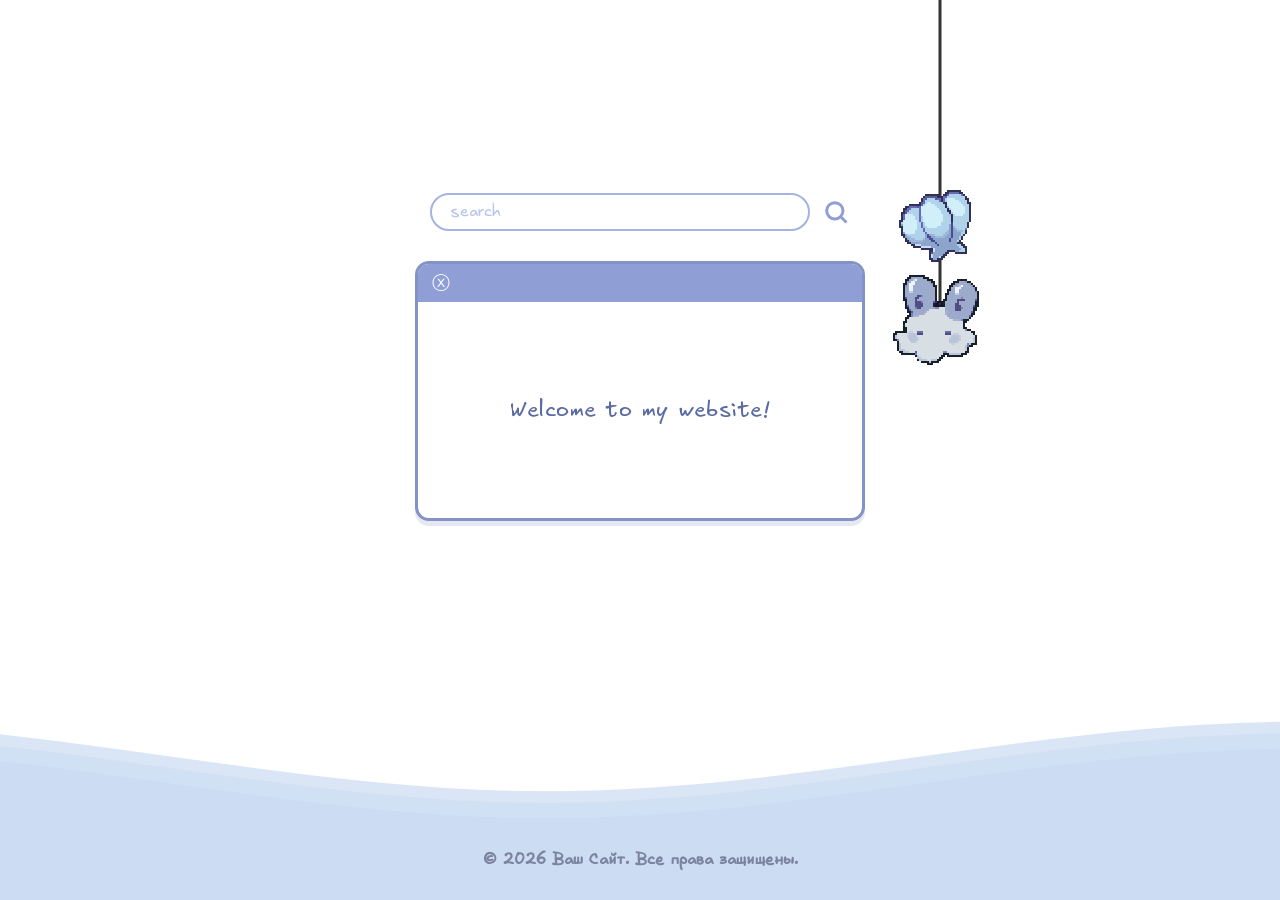
==== index.html @ d21b6fe4 "Изменения шрифта главного окна" ====
<!DOCTYPE html>
<html lang="ru">
<head>
  <meta charset="UTF-8">
  <meta name="viewport" content="width=device-width, initial-scale=1.0">
  <title>website</title>
    <link rel="stylesheet" href="style.css">
</head>
<body>

 
<!-- Верхняя секция сайта -->
  <main class="main-content">
    <div class="search-container">
      <input type="text" placeholder="search" class="search-input">
      <svg class="search-icon" viewBox="0 0 24 24">
        <circle cx="11" cy="11" r="7"/>
        <line x1="16.5" y1="16.5" x2="21" y2="21"/>
      </svg>
    </div>

    <div class="modal-window">
      <div class="modal-header">
        <span class="close-icon">ⓧ</span>
      </div>
      <div class="modal-body">
        <p class="welcome-text">Welcome to my website!</p>
      </div>
    </div>
  </main>

  <!-- Анимированная волна -->
  <div class="wave-container">
    <svg class="waves-svg" xmlns="http://www.w3.org/2000/svg" viewBox="0 24 150 28" preserveAspectRatio="none">
      <defs>
        <path id="gentle-wave" d="M-160 44c30 0 58-18 88-18s 58 18 88 18 58-18 88-18 58 18 88 18 v44h-352z" />
      </defs>
      <g class="parallax">
        <use href="#gentle-wave" x="48" y="0" fill="rgba(203, 220, 243, 0.7)" />
        <use href="#gentle-wave" x="48" y="3" fill="rgba(203, 220, 243, 0.5)" />
        <use href="#gentle-wave" x="48" y="5" fill="rgba(203, 220, 243, 0.3)" />
        <use href="#gentle-wave" x="48" y="7" fill="#cbdcf3" />
      </g>
    </svg>
  </div>

  <!-- Нижний подвал -->
  <footer class="footer">
    © 2026 Ваш Сайт. Все права защищены.
  </footer>
  <!-- Интерактивная нить и брелоки -->
  <svg class="string-svg">
    <line id="line1" class="string-line" />
    <line id="line2" class="string-line" />
  </svg>

  <div id="shell" class="keychain-item">
    <img src="img/sea-0001.png" id="shell-img" alt="Shell">
  </div>

  <div id="bunny" class="keychain-item">
    <img src="img/jellyfish-0001.png" id="bunny-img" alt="Bunny">
  </div>
<script src="sscript.js">
  
</script>
</body>
</html>
---- style.css ----
* {
      box-sizing: border-box;
    }


      @font-face {
    font-family: 'MyCustomFont';
    src: url('font/Excalifont-Regular.ttf') format('truetype');
    font-weight: normal;
    font-style: normal;
}

    
    /* Растягиваем сайт на весь экран */
    body {
      margin: 0;
      padding: 0;
      min-height: 100vh;
      display: flex;
      flex-direction: column;
      background-color: #ffffff;
      font-family: 'MyCustomFont', sans-serif;
      overflow-x: hidden;
      user-select: none;
    }

    /* Верхняя основная секция */
    .main-content {
      flex: 1;
      position: relative;
      display: flex;
      flex-direction: column;
      align-items: center;
      justify-content: center;
      padding: 40px 20px;
      min-height: 65vh;
    }

    /* Поисковая строка */
    .search-container {
      display: flex;
      align-items: center;
      gap: 12px;
      margin-bottom: 30px;
    }

    .search-input {
      width: 380px;
      height: 38px;
      border-radius: 20px;
      border: 2px solid #a4b3e3;
      padding: 0 18px;
      font-family: inherit;
      font-size: 16px;
      color: #8f9ed4;
      outline: none;
      background: #ffffff;
    }

    .search-input::placeholder {
      color: #b7c4eb;
    }

    .search-icon {
      width: 28px;
      height: 28px;
      stroke: #8f9ed4;
      stroke-width: 2.5;
      fill: none;
    }

    /* Модальное окно */
    .modal-window {
      width: 450px;
      height: 260px;
      border: 3.5px solid #8493c5;
      border-radius: 14px;
      background-color: #ffffff;
      box-shadow: 0 5px 0px rgba(130, 145, 195, 0.2);
      overflow: hidden;
      display: flex;
      flex-direction: column;
    }

    .modal-header {
      background-color: #8f9ed4;
      height: 38px;
      display: flex;
      align-items: center;
      padding-left: 14px;
      color: #ffffff;
    }

    .close-icon {
      font-size: 18px;
      cursor: pointer;
    }

    .modal-body {
      flex: 1;
      display: flex;
      justify-content: center;
      align-items: center;
      padding: 20px;
    }

    .welcome-text {
      font-size: 22px;
      color: #5b6ba3;
      font-style: normal;
      letter-spacing: 0.5px;
      margin: 0;
    }

    /* Блок плавных волн */
    .wave-container {
      width: 100%;
      height: 12vh;
      min-height: 80px;
      max-height: 140px;
      margin-bottom: -2px;
      line-height: 0;
    }

    .waves-svg {
      width: 100%;
      height: 100%;
    }

    /* Анимация волн */
    .parallax > use {
      animation: move-forever 25s cubic-bezier(.55,.5,.45,.5) infinite;
    }
    .parallax > use:nth-child(1) { animation-delay: -2s; animation-duration: 7s; }
    .parallax > use:nth-child(2) { animation-delay: -3s; animation-duration: 10s; }
    .parallax > use:nth-child(3) { animation-delay: -4s; animation-duration: 13s; }
    .parallax > use:nth-child(4) { animation-delay: -5s; animation-duration: 20s; }

    @keyframes move-forever {
      0% { transform: translate3d(-90px, 0, 0); }
      100% { transform: translate3d(85px, 0, 0); }
    }

    /* Нижний подвал */
    .footer {
      background-color: #cbdcf3;
      width: 100%;
      padding: 30px 20px;
      text-align: center;
      color: #7c839f;
      font-weight: bold;
    }

    /* Позиционирование физической нити и брелоков поверх экрана */
    .string-svg {
      position: fixed;
      top: 0;
      left: 0;
      width: 200%;
      height: 100%;
      pointer-events: none;
      z-index: 100;
    }

    .string-line {
      stroke: #333333;
      stroke-width: 3px;
      stroke-linecap: round;
    }

    .keychain-item {
      position: fixed;
      transform: translate(-50%, -50%);
      cursor: grab;
      z-index: 101;
      touch-action: none;
    }

    .keychain-item:active {
      cursor: grabbing;
    }

    .keychain-item img {
      display: block;
      pointer-events: none;
      image-rendering: pixelated;
      image-rendering: crisp-edges;
    }

    #shell-img { width: 110px; }
    #bunny-img { width: 110px; }
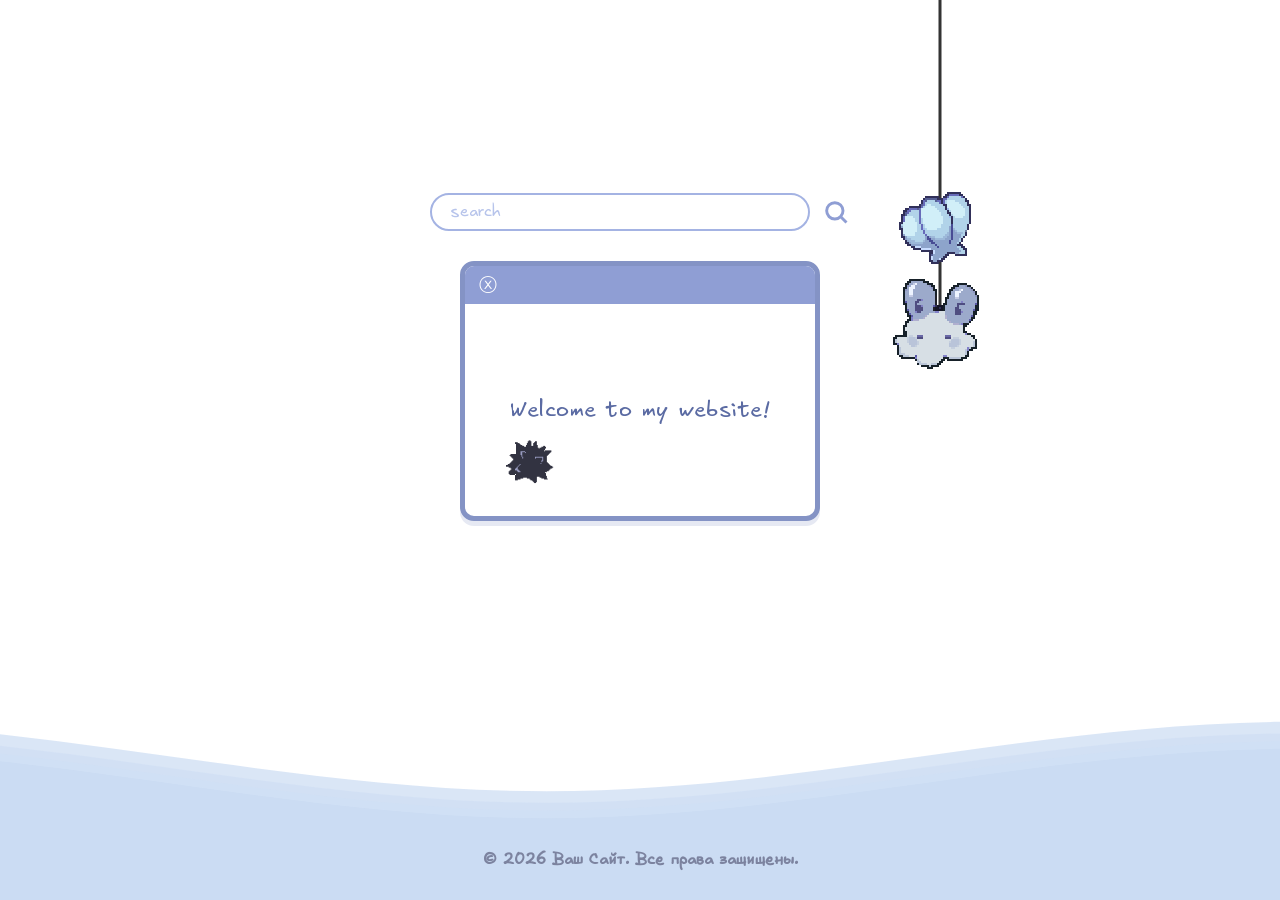
==== commit 161a2d71: "Создание мини игры" ====
--- a/index.html
+++ b/index.html
@@ -25,8 +25,40 @@
       </div>
       <div class="modal-body">
         <p class="welcome-text">Welcome to my website!</p>
+        <br>
+      <button class="icon-open" onclick="openPopup()">
+  <img class="icon" src="img/mine.png" id="mine-img" alt="Minesweeper">
+</button>
+
+<div class="popup" id="popup">
+  <div class="popup-header">
+    <button class="close" onclick="closePopup()">ⓧ</button>
+    <span class="popup-title">minesweeper</span>
+  </div>
+
+  <div class="popup-content">
+    <div class="minesweeper-box">
+      
+      <div class="game-status">
+        <!-- Счётчик мин -->
+        <div class="counter" id="mines-count">018</div>
+        
+        <!-- Кнопка перезапуска с персонажем -->
+        <button class="face-btn" id="reset-btn" onclick="resetGame()">
+          <img src="img/PATIK-0001.png" alt="Status" id="face-img">
+        </button>
+        
+        <!-- Таймер -->
+        <div class="counter" id="timer">000</div>
       </div>
+
+      <div class="game-board" id="board"></div>
+
     </div>
+  </div>
+</div>
+
+
   </main>
 
   <!-- Анимированная волна -->
--- a/style.css
+++ b/style.css
@@ -71,9 +71,9 @@
 
     /* Модальное окно */
     .modal-window {
-      width: 450px;
+      width: 360px;
       height: 260px;
-      border: 3.5px solid #8493c5;
+      border: 5px solid #8493c5;
       border-radius: 14px;
       background-color: #ffffff;
       box-shadow: 0 5px 0px rgba(130, 145, 195, 0.2);
@@ -188,4 +188,168 @@
     }
 
     #shell-img { width: 110px; }
-    #bunny-img { width: 110px; }+    #bunny-img { width: 110px; }
+
+  @font-face {
+  font-family: 'Pixel';
+  src: url('font/Regez-Regular.otf') format('opentype');
+  font-weight: normal;
+  font-style: normal;
+}
+
+/* Окно Сапёра */
+.popup {
+  display: none;
+  position: absolute;
+  top: 50%;
+  left: 50%;
+  transform: translate(-50%, -50%);
+  width: fit-content;
+  height: auto;
+  background-color: #ffffff;
+  border: 3px solid #8595c7;
+  border-radius: 12px;
+  z-index: 9999;
+  font-family: 'Pixel', sans-serif;
+  overflow: hidden;
+  box-shadow: 0 8px 20px rgba(0, 0, 0, 0.15);
+}
+
+/* Шапка на всю ширину с сине-фиолетовым фоном */
+.popup-header {
+  background-color: #8595c7;
+  display: flex;
+  align-items: center;
+  gap: 8px;
+  padding: 6px 12px;
+}
+
+.close {
+  color: #ffffff;
+  font-size: 18px;
+  border: none;
+  outline: none;
+  background: transparent;
+  cursor: pointer;
+  padding: 0;
+  line-height: 1;
+}
+
+.popup-title {
+  color: #ffffff;
+  font-size: 16px;
+  letter-spacing: 1px;
+}
+
+/* Внутренний отступ вокруг игровой рамки */
+.popup-content {
+  padding: 16px;
+}
+
+/* Рамка вокруг игры */
+.minesweeper-box {
+  border: 3px solid #8595c7;
+  border-radius: 10px;
+  padding: 8px;
+  background-color: #ffffff;
+}
+
+/* Верхняя панель (счётчики и персонаж) */
+.game-status {
+  display: flex;
+  justify-content: space-between;
+  align-items: center;
+  margin-bottom: 8px;
+}
+
+/* Экраны счётчиков с тёмным фоном */
+.counter {
+  background-color: #2c2f48;
+  color: #8fa0e3;
+  font-size: 18px;
+  font-weight: bold;
+  padding: 4px 10px;
+  border-radius: 4px;
+  letter-spacing: 2px;
+}
+
+.face-btn {
+  background: transparent;
+  border: none;
+  cursor: pointer;
+  padding: 0;
+  width: 36px;
+  height: 36px;
+  display: flex;
+  align-items: center;
+  justify-content: center;
+}
+
+.face-btn img {
+  width: 100%;
+  height: 100%;
+  object-fit: contain;
+}
+
+/* Игровое поле: 12 колонок */
+.game-board {
+  display: grid;
+  grid-template-columns: repeat(12, 22px);
+  gap: 2px;
+  border: 3px solid #8595c7;
+  border-radius: 6px;
+  padding: 3px;
+  background-color: #8595c7;
+}
+
+/* Клетка */
+.cell {
+  width: 22px;
+  height: 22px;
+  background-color: #f0f3fa;
+  border-radius: 2px;
+  cursor: pointer;
+  box-sizing: border-box;
+}
+
+.cell:hover {
+  background-color: #dce3f5;
+}
+
+/* Кнопка открытия окна */
+.icon-open {
+  margin-left: -220px;
+  margin-top: 100px;
+  position: fixed;
+  cursor: pointer;
+  z-index: 101;
+  touch-action: none;
+  transition: transform 0.2s ease-in;
+  border: none;
+  outline: none;
+  background: transparent;
+}
+
+.icon-open:hover {
+  transform: scale(1.2);
+}
+
+#mine-img {
+  width: 50px;
+}
+
+.cell.tile-clicked {
+  background-color: #dce3f5;
+  cursor: default;
+  padding-left: 10px;
+  padding-top: -20px;
+  font-family: 'Pixel', sans-serif;
+  font-size: large;
+
+}
+
+/* Цвета для цифр */
+.x1 { color: #4b62a6; font-weight: bold; }
+.x2 { color: #388e3c; font-weight: bold; }
+.x3 { color: #d32f2f; font-weight: bold; }
+.x4 { color: #7b1fa2; font-weight: bold; }
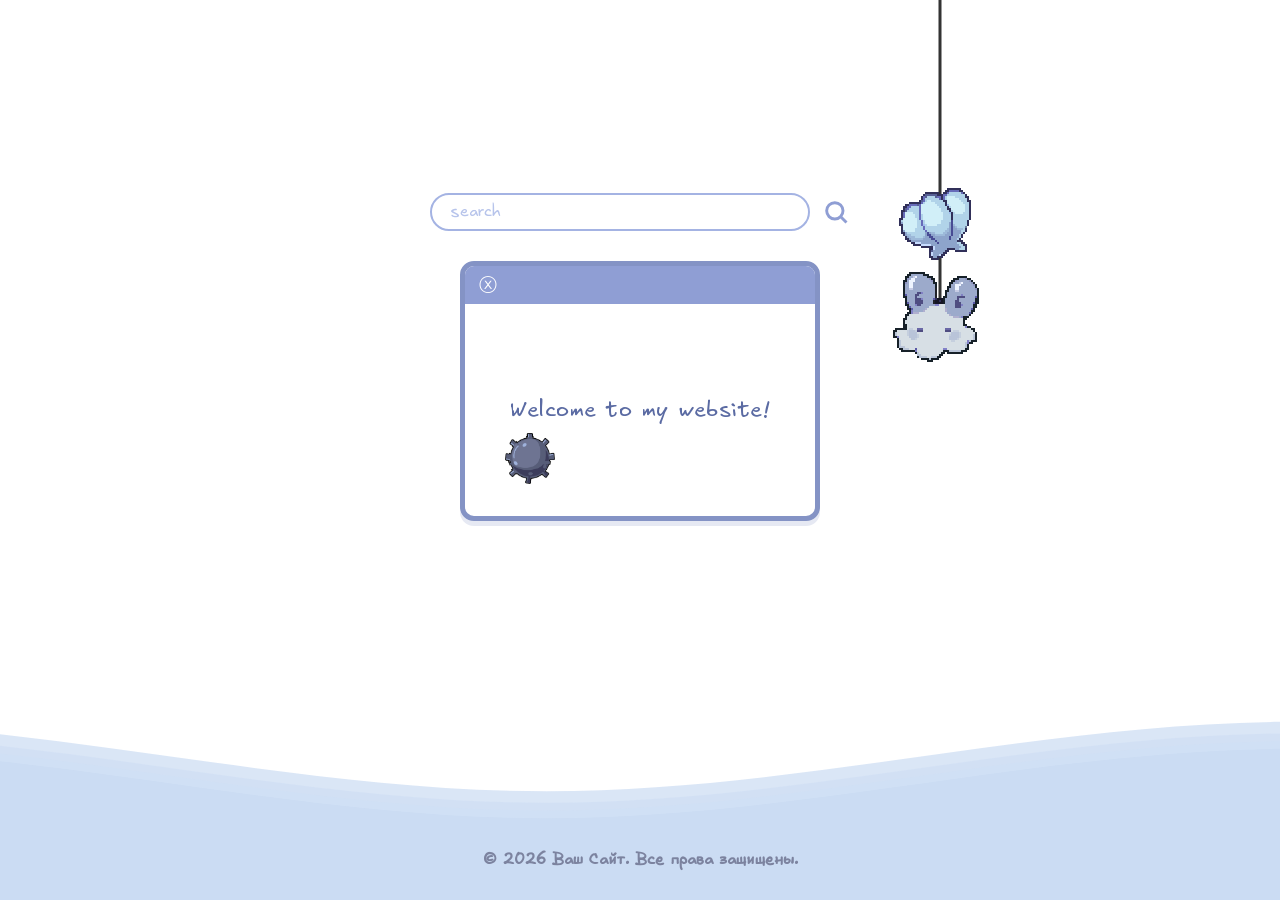
==== commit 7ee58291: "обновление сапёра2" ====
--- a/index.html
+++ b/index.html
@@ -26,38 +26,39 @@
       <div class="modal-body">
         <p class="welcome-text">Welcome to my website!</p>
         <br>
-      <button class="icon-open" onclick="openPopup()">
-  <img class="icon" src="img/mine.png" id="mine-img" alt="Minesweeper">
+<button class="icon-open" onclick="openPopup()">
+  <img class="icon" src="img/mine2.png" id="mine-img" alt="Minesweeper">
 </button>
 
+<!-- Всплывающее ретро-окно -->
 <div class="popup" id="popup">
+  <!-- Шапка окна -->
   <div class="popup-header">
     <button class="close" onclick="closePopup()">ⓧ</button>
-    <span class="popup-title">minesweeper</span>
+    <span class="popup-title">minesweeper.exe</span>
   </div>
 
+  <!-- Контент игры -->
   <div class="popup-content">
     <div class="minesweeper-box">
       
+      <!-- Панель статуса -->
       <div class="game-status">
-        <!-- Счётчик мин -->
         <div class="counter" id="mines-count">018</div>
         
-        <!-- Кнопка перезапуска с персонажем -->
         <button class="face-btn" id="reset-btn" onclick="resetGame()">
           <img src="img/PATIK-0001.png" alt="Status" id="face-img">
         </button>
         
-        <!-- Таймер -->
         <div class="counter" id="timer">000</div>
       </div>
 
+      <!-- Игровое поле -->
       <div class="game-board" id="board"></div>
 
     </div>
   </div>
 </div>
-
 
   </main>
 
--- a/style.css
+++ b/style.css
@@ -190,133 +190,14 @@
     #shell-img { width: 110px; }
     #bunny-img { width: 110px; }
 
-  @font-face {
+@font-face {
   font-family: 'Pixel';
   src: url('font/Regez-Regular.otf') format('opentype');
   font-weight: normal;
   font-style: normal;
 }
 
-/* Окно Сапёра */
-.popup {
-  display: none;
-  position: absolute;
-  top: 50%;
-  left: 50%;
-  transform: translate(-50%, -50%);
-  width: fit-content;
-  height: auto;
-  background-color: #ffffff;
-  border: 3px solid #8595c7;
-  border-radius: 12px;
-  z-index: 9999;
-  font-family: 'Pixel', sans-serif;
-  overflow: hidden;
-  box-shadow: 0 8px 20px rgba(0, 0, 0, 0.15);
-}
-
-/* Шапка на всю ширину с сине-фиолетовым фоном */
-.popup-header {
-  background-color: #8595c7;
-  display: flex;
-  align-items: center;
-  gap: 8px;
-  padding: 6px 12px;
-}
-
-.close {
-  color: #ffffff;
-  font-size: 18px;
-  border: none;
-  outline: none;
-  background: transparent;
-  cursor: pointer;
-  padding: 0;
-  line-height: 1;
-}
-
-.popup-title {
-  color: #ffffff;
-  font-size: 16px;
-  letter-spacing: 1px;
-}
-
-/* Внутренний отступ вокруг игровой рамки */
-.popup-content {
-  padding: 16px;
-}
-
-/* Рамка вокруг игры */
-.minesweeper-box {
-  border: 3px solid #8595c7;
-  border-radius: 10px;
-  padding: 8px;
-  background-color: #ffffff;
-}
-
-/* Верхняя панель (счётчики и персонаж) */
-.game-status {
-  display: flex;
-  justify-content: space-between;
-  align-items: center;
-  margin-bottom: 8px;
-}
-
-/* Экраны счётчиков с тёмным фоном */
-.counter {
-  background-color: #2c2f48;
-  color: #8fa0e3;
-  font-size: 18px;
-  font-weight: bold;
-  padding: 4px 10px;
-  border-radius: 4px;
-  letter-spacing: 2px;
-}
-
-.face-btn {
-  background: transparent;
-  border: none;
-  cursor: pointer;
-  padding: 0;
-  width: 36px;
-  height: 36px;
-  display: flex;
-  align-items: center;
-  justify-content: center;
-}
-
-.face-btn img {
-  width: 100%;
-  height: 100%;
-  object-fit: contain;
-}
-
-/* Игровое поле: 12 колонок */
-.game-board {
-  display: grid;
-  grid-template-columns: repeat(12, 22px);
-  gap: 2px;
-  border: 3px solid #8595c7;
-  border-radius: 6px;
-  padding: 3px;
-  background-color: #8595c7;
-}
-
-/* Клетка */
-.cell {
-  width: 22px;
-  height: 22px;
-  background-color: #f0f3fa;
-  border-radius: 2px;
-  cursor: pointer;
-  box-sizing: border-box;
-}
-
-.cell:hover {
-  background-color: #dce3f5;
-}
-
-/* Кнопка открытия окна */
+/* Кнопка запуска */
 .icon-open {
   margin-left: -220px;
   margin-top: 100px;
@@ -338,18 +219,190 @@
   width: 50px;
 }
 
+/* ---------------- РЕТРО ОКНО ---------------- */
+.popup {
+  display: none;
+  position: absolute;
+  top: 50%;
+  left: 50%;
+  transform: translate(-50%, -50%);
+  width: fit-content;
+  height: auto;
+  background-color: #c0c9e8; /* Классический ретро-серый с фиолетовым подтоном */
+  /* Традиционная объёмная рамка Windows */
+  border-top: 4px solid #ffffff;
+  border-left: 4px solid #ffffff;
+  border-right: 4px solid #5b6a9a;
+  border-bottom: 4px solid #5b6a9a;
+  border-radius: 4px;
+  z-index: 9999;
+  font-family: 'Pixel', monospace, sans-serif;
+  box-shadow: 6px 6px 0px rgba(0, 0, 0, 0.25);
+}
+
+/* Шапка окна */
+.popup-header {
+  background: linear-gradient(90deg, #8595c7 0%, #6879af 100%);
+  display: flex;
+  align-items: center;
+  gap: 10px;
+  padding: 4px 8px;
+  cursor: auto;
+  user-select: none;
+}
+
+.close {
+  color: #ffffff;
+  font-size: 16px;
+  font-weight: bold;
+  border: 2px solid #ffffff;
+  border-right-color: #3b4770;
+  border-bottom-color: #3b4770;
+  background: #8595c7;
+  cursor: pointer;
+  padding: 0 5px;
+  line-height: 1;
+}
+
+.close:active {
+  border: 2px solid #3b4770;
+  border-right-color: #ffffff;
+  border-bottom-color: #ffffff;
+}
+
+.popup-title {
+  color: #ffffff;
+  font-size: 16px;
+  letter-spacing: 1px;
+}
+
+/* Внутренняя область */
+.popup-content {
+  padding: 12px;
+}
+
+/* Рамка вогнутого ретро-экрана */
+.minesweeper-box {
+  border-top: 3px solid #5b6a9a;
+  border-left: 3px solid #5b6a9a;
+  border-right: 3px solid #ffffff;
+  border-bottom: 3px solid #ffffff;
+  padding: 10px;
+  background-color: #c0c9e8;
+}
+
+/* Верхняя панель (Счётчик / Смайл / Таймер) */
+.game-status {
+  border-top: 3px solid #5b6a9a;
+  border-left: 3px solid #5b6a9a;
+  border-right: 3px solid #ffffff;
+  border-bottom: 3px solid #ffffff;
+  padding: 6px 12px;
+  display: flex;
+  justify-content: space-between;
+  align-items: center;
+  margin-bottom: 10px;
+  background-color: #c0c9e8;
+}
+
+/* Ретро табло с красным/синим LED-текстом */
+.counter {
+  background-color: #111422;
+  color: #4d7aff; /* Красный классический пиксельный цвет таймера */
+  font-size: 40px;
+  font-weight: bold;
+  padding: 2px 8px;
+  letter-spacing: 3px;
+  border-top: 2px solid #5b6a9a;
+  border-left: 2px solid #5b6a9a;
+  border-right: 2px solid #ffffff;
+  border-bottom: 2px solid #ffffff;
+  font-family: 'Pixel';
+}
+
+/* Кнопка с персонажем */
+.face-btn {
+  background-color: #c0c9e8;
+  border-top: 3px solid #ffffff;
+  border-left: 3px solid #ffffff;
+  border-right: 3px solid #5b6a9a;
+  border-bottom: 3px solid #5b6a9a;
+  cursor: pointer;
+  padding: 2px;
+  width: 56px;
+  height: 56px;
+  display: flex;
+  align-items: center;
+  justify-content: center;
+}
+
+.face-btn:active {
+  border-top: 3px solid #5b6a9a;
+  border-left: 3px solid #5b6a9a;
+  border-right: 3px solid #ffffff;
+  border-bottom: 3px solid #ffffff;
+}
+
+.face-btn img {
+  width: 100%;
+  height: 100%;
+  object-fit: contain;
+}
+
+/* ---------------- ИГРОВОЕ ПОЛЕ ---------------- */
+.game-board {
+  display: grid;
+  grid-template-columns: repeat(12, 40px); /* 12 колонок по 40px */
+  gap: 0; /* Ретро сетка строится на границах без зазоров */
+  border-top: 3px solid #5b6a9a;
+  border-left: 3px solid #5b6a9a;
+  border-right: 3px solid #ffffff;
+  border-bottom: 3px solid #ffffff;
+  background-color: #5b6a9a;
+}
+
+/* Закрытая ретро-клетка (выпуклая) */
+.cell {
+  width: 48px;
+  height: 48px;
+  background-color: #dbe2f7;
+  border-top: 3px solid #ffffff;
+  border-left: 3px solid #ffffff;
+  border-right: 3px solid #7c8cb8;
+  border-bottom: 3px solid #7c8cb8;
+  border-radius: 5px;
+  
+  box-sizing: border-box;
+  cursor: pointer;
+  font-size: 50px;
+  font-weight: bold;
+  display: flex;
+  align-items: center;
+  justify-content: center;
+  user-select: none;
+}
+.cell:hover{
+  background-color: #c9cddf;
+  border-top: 3px solid #a8adbb;
+  border-left: 3px solid #a4a9b8;
+  border-right: 3px solid #7c8cb8;
+  border-bottom: 3px solid #7c8cb8;
+
+}
+
+/* Открытая (нажатая/затемненная) клетка */
 .cell.tile-clicked {
-  background-color: #dce3f5;
+  background-color: #b3c0e6; /* Более темный тон открытой клетки */
+  border-top: 1px solid #7c8cb8;
+  border-left: 1px solid #7c8cb8;
+  border-right: 1px solid #b3c0e6;
+  border-bottom: 1px solid #b3c0e6;
   cursor: default;
-  padding-left: 10px;
-  padding-top: -20px;
-  font-family: 'Pixel', sans-serif;
-  font-size: large;
-
 }
 
 /* Цвета для цифр */
-.x1 { color: #4b62a6; font-weight: bold; }
-.x2 { color: #388e3c; font-weight: bold; }
-.x3 { color: #d32f2f; font-weight: bold; }
-.x4 { color: #7b1fa2; font-weight: bold; }+.cell.x1 { color: #2d45a3; }
+.cell.x2 { color: #2e7d32; }
+.cell.x3 { color: #c62828; }
+.cell.x4 { color: #6a1b9a; }
+.cell.x5 { color: #801313; }
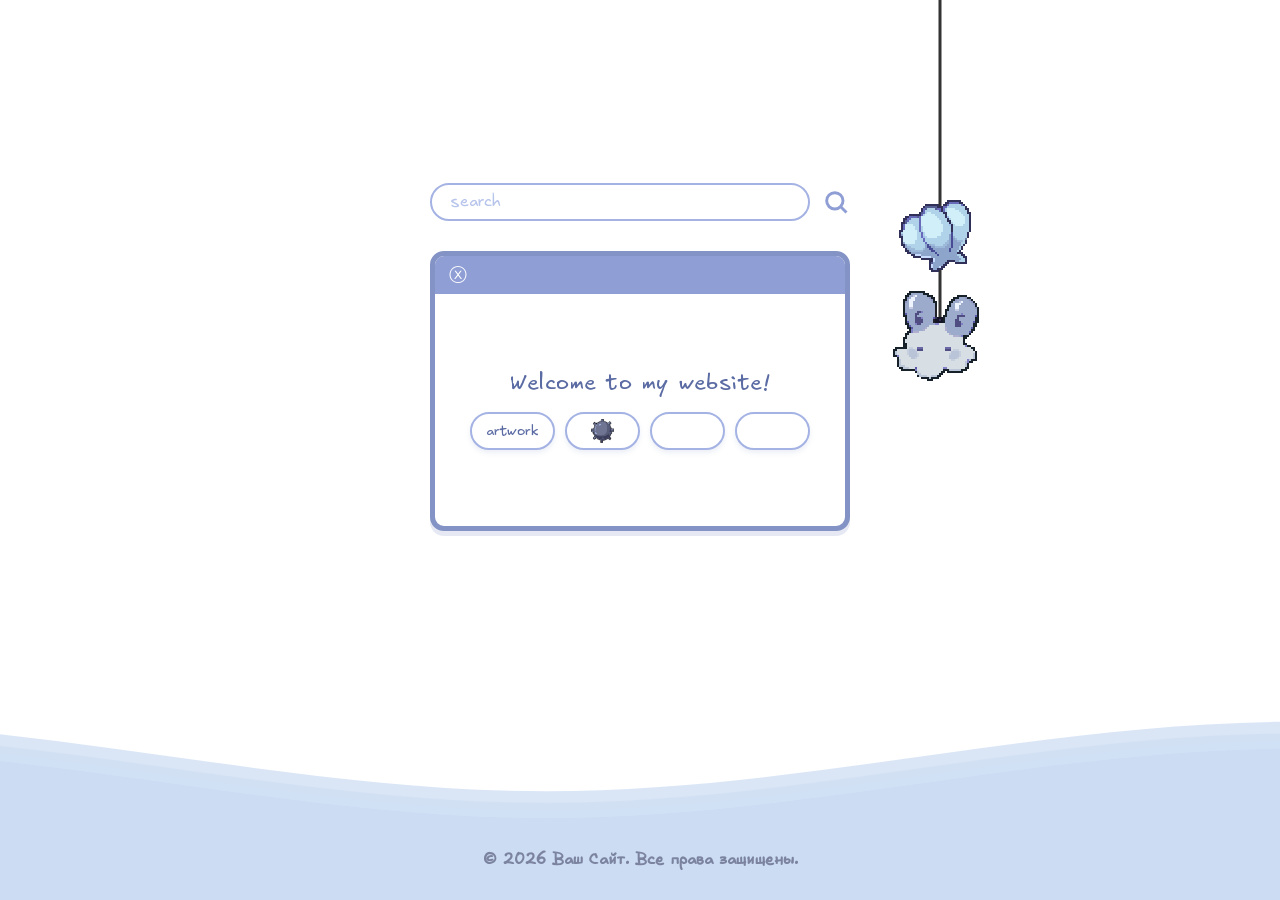
==== commit 3893d0fa: "Add galery artworks" ====
--- a/index.html
+++ b/index.html
@@ -4,12 +4,11 @@
   <meta charset="UTF-8">
   <meta name="viewport" content="width=device-width, initial-scale=1.0">
   <title>website</title>
-    <link rel="stylesheet" href="style.css">
+  <link rel="stylesheet" href="style.css">
 </head>
 <body>
 
- 
-<!-- Верхняя секция сайта -->
+  <!-- Верхняя секция сайта -->
   <main class="main-content">
     <div class="search-container">
       <input type="text" placeholder="search" class="search-input">
@@ -24,43 +23,69 @@
         <span class="close-icon">ⓧ</span>
       </div>
       <div class="modal-body">
-        <p class="welcome-text">Welcome to my website!</p>
-        <br>
-<button class="icon-open" onclick="openPopup()">
-  <img class="icon" src="img/mine2.png" id="mine-img" alt="Minesweeper">
-</button>
+        <div class="modal-inner-content">
+          <p class="welcome-text">Welcome to my website!</p>
+          
+          <!-- Кнопки в ряд -->
+          <div class="buttons-grid">
+            <button class="menu-btn" onclick="openArtwork()">artwork</button>
+            <button class="menu-btn" onclick="openPopup()">
+            <img class="btn-icon" src="img/mine2.png" alt="Minesweeper">
+              </button>
+            <button class="menu-btn"></button>
+            <button class="menu-btn"></button>
+          </div>
+        </div>
+      </div>
+    </div>
+  </main>
 
-<!-- Всплывающее ретро-окно -->
-<div class="popup" id="popup">
-  <!-- Шапка окна -->
-  <div class="popup-header">
-    <button class="close" onclick="closePopup()">ⓧ</button>
-    <span class="popup-title">minesweeper.exe</span>
+  <!-- 1. Всплывающее окно галереи ARTWORK -->
+  <div class="popup" id="artwork-popup">
+    <div class="popup-header">
+      <button class="close" onclick="closeArtwork()">ⓧ</button>
+      <span class="popup-title">artwork.exe</span>
+    </div>
+
+    <div class="popup-content">
+      <div class="artwork-scroll-box">
+        <div class="artwork-grid">
+          <div class="artwork-card"><img src="img/buttom.png" alt="art 1"></div>
+          <div class="artwork-card"><img src="img/buttom-1.png" alt="art 2"></div>
+          <div class="artwork-card"><img src="img/buttom-2.png" alt="art 3"></div>
+          <div class="artwork-card"><img src="img/buttom-3.png" alt="art 4"></div>
+        </div>
+      </div>
+    </div>
   </div>
 
-  <!-- Контент игры -->
-  <div class="popup-content">
-    <div class="minesweeper-box">
-      
-      <!-- Панель статуса -->
-      <div class="game-status">
-        <div class="counter" id="mines-count">018</div>
+  <!-- 2. Всплывающее ретро-окно САПЕР -->
+  <div class="popup" id="popup">
+    <div class="popup-header">
+      <button class="close" onclick="closePopup()">ⓧ</button>
+      <span class="popup-title">minesweeper.exe</span>
+    </div>
+
+    <div class="popup-content">
+      <div class="minesweeper-box">
         
-        <button class="face-btn" id="reset-btn" onclick="resetGame()">
-          <img src="img/PATIK-0001.png" alt="Status" id="face-img">
-        </button>
-        
-        <div class="counter" id="timer">000</div>
+        <!-- Панель статуса -->
+        <div class="game-status">
+          <div class="counter" id="mines-count">018</div>
+          
+          <button class="face-btn" id="reset-btn" onclick="resetGame()">
+            <img src="img/PATIK-0001.png" alt="Status" id="face-img">
+          </button>
+          
+          <div class="counter" id="timer">000</div>
+        </div>
+
+        <!-- Игровое поле -->
+        <div class="game-board" id="board"></div>
+
       </div>
-
-      <!-- Игровое поле -->
-      <div class="game-board" id="board"></div>
-
     </div>
   </div>
-</div>
-
-  </main>
 
   <!-- Анимированная волна -->
   <div class="wave-container">
@@ -81,6 +106,7 @@
   <footer class="footer">
     © 2026 Ваш Сайт. Все права защищены.
   </footer>
+
   <!-- Интерактивная нить и брелоки -->
   <svg class="string-svg">
     <line id="line1" class="string-line" />
@@ -94,8 +120,7 @@
   <div id="bunny" class="keychain-item">
     <img src="img/jellyfish-0001.png" id="bunny-img" alt="Bunny">
   </div>
-<script src="sscript.js">
-  
-</script>
+
+  <script src="sscript.js"></script>
 </body>
 </html>
--- a/style.css
+++ b/style.css
@@ -1,194 +1,249 @@
 * {
-      box-sizing: border-box;
-    }
-
-
-      @font-face {
-    font-family: 'MyCustomFont';
-    src: url('font/Excalifont-Regular.ttf') format('truetype');
-    font-weight: normal;
-    font-style: normal;
-}
-
-    
-    /* Растягиваем сайт на весь экран */
-    body {
-      margin: 0;
-      padding: 0;
-      min-height: 100vh;
-      display: flex;
-      flex-direction: column;
-      background-color: #ffffff;
-      font-family: 'MyCustomFont', sans-serif;
-      overflow-x: hidden;
-      user-select: none;
-    }
-
-    /* Верхняя основная секция */
-    .main-content {
-      flex: 1;
-      position: relative;
-      display: flex;
-      flex-direction: column;
-      align-items: center;
-      justify-content: center;
-      padding: 40px 20px;
-      min-height: 65vh;
-    }
-
-    /* Поисковая строка */
-    .search-container {
-      display: flex;
-      align-items: center;
-      gap: 12px;
-      margin-bottom: 30px;
-    }
-
-    .search-input {
-      width: 380px;
-      height: 38px;
-      border-radius: 20px;
-      border: 2px solid #a4b3e3;
-      padding: 0 18px;
-      font-family: inherit;
-      font-size: 16px;
-      color: #8f9ed4;
-      outline: none;
-      background: #ffffff;
-    }
-
-    .search-input::placeholder {
-      color: #b7c4eb;
-    }
-
-    .search-icon {
-      width: 28px;
-      height: 28px;
-      stroke: #8f9ed4;
-      stroke-width: 2.5;
-      fill: none;
-    }
-
-    /* Модальное окно */
-    .modal-window {
-      width: 360px;
-      height: 260px;
-      border: 5px solid #8493c5;
-      border-radius: 14px;
-      background-color: #ffffff;
-      box-shadow: 0 5px 0px rgba(130, 145, 195, 0.2);
-      overflow: hidden;
-      display: flex;
-      flex-direction: column;
-    }
-
-    .modal-header {
-      background-color: #8f9ed4;
-      height: 38px;
-      display: flex;
-      align-items: center;
-      padding-left: 14px;
-      color: #ffffff;
-    }
-
-    .close-icon {
-      font-size: 18px;
-      cursor: pointer;
-    }
-
-    .modal-body {
-      flex: 1;
-      display: flex;
-      justify-content: center;
-      align-items: center;
-      padding: 20px;
-    }
-
-    .welcome-text {
-      font-size: 22px;
-      color: #5b6ba3;
-      font-style: normal;
-      letter-spacing: 0.5px;
-      margin: 0;
-    }
-
-    /* Блок плавных волн */
-    .wave-container {
-      width: 100%;
-      height: 12vh;
-      min-height: 80px;
-      max-height: 140px;
-      margin-bottom: -2px;
-      line-height: 0;
-    }
-
-    .waves-svg {
-      width: 100%;
-      height: 100%;
-    }
-
-    /* Анимация волн */
-    .parallax > use {
-      animation: move-forever 25s cubic-bezier(.55,.5,.45,.5) infinite;
-    }
-    .parallax > use:nth-child(1) { animation-delay: -2s; animation-duration: 7s; }
-    .parallax > use:nth-child(2) { animation-delay: -3s; animation-duration: 10s; }
-    .parallax > use:nth-child(3) { animation-delay: -4s; animation-duration: 13s; }
-    .parallax > use:nth-child(4) { animation-delay: -5s; animation-duration: 20s; }
-
-    @keyframes move-forever {
-      0% { transform: translate3d(-90px, 0, 0); }
-      100% { transform: translate3d(85px, 0, 0); }
-    }
-
-    /* Нижний подвал */
-    .footer {
-      background-color: #cbdcf3;
-      width: 100%;
-      padding: 30px 20px;
-      text-align: center;
-      color: #7c839f;
-      font-weight: bold;
-    }
-
-    /* Позиционирование физической нити и брелоков поверх экрана */
-    .string-svg {
-      position: fixed;
-      top: 0;
-      left: 0;
-      width: 200%;
-      height: 100%;
-      pointer-events: none;
-      z-index: 100;
-    }
-
-    .string-line {
-      stroke: #333333;
-      stroke-width: 3px;
-      stroke-linecap: round;
-    }
-
-    .keychain-item {
-      position: fixed;
-      transform: translate(-50%, -50%);
-      cursor: grab;
-      z-index: 101;
-      touch-action: none;
-    }
-
-    .keychain-item:active {
-      cursor: grabbing;
-    }
-
-    .keychain-item img {
-      display: block;
-      pointer-events: none;
-      image-rendering: pixelated;
-      image-rendering: crisp-edges;
-    }
-
-    #shell-img { width: 110px; }
-    #bunny-img { width: 110px; }
+  box-sizing: border-box;
+}
+
+@font-face {
+  font-family: 'MyCustomFont';
+  src: url('font/Excalifont-Regular.ttf') format('truetype');
+  font-weight: normal;
+  font-style: normal;
+}
+
+/* Растягиваем сайт на весь экран */
+body {
+  margin: 0;
+  padding: 0;
+  min-height: 100vh;
+  display: flex;
+  flex-direction: column;
+  background-color: #ffffff;
+  font-family: 'MyCustomFont', sans-serif;
+  overflow-x: hidden;
+  user-select: none;
+}
+
+/* Верхняя основная секция */
+.main-content {
+  flex: 1;
+  position: relative;
+  display: flex;
+  flex-direction: column;
+  align-items: center;
+  justify-content: center;
+  padding: 40px 20px;
+  min-height: 65vh;
+}
+
+/* Поисковая строка */
+.search-container {
+  display: flex;
+  align-items: center;
+  gap: 12px;
+  margin-bottom: 30px;
+}
+
+.search-input {
+  width: 380px;
+  height: 38px;
+  border-radius: 20px;
+  border: 2px solid #a4b3e3;
+  padding: 0 18px;
+  font-family: inherit;
+  font-size: 16px;
+  color: #8f9ed4;
+  outline: none;
+  background: #ffffff;
+}
+
+.search-input::placeholder {
+  color: #b7c4eb;
+}
+
+.search-icon {
+  width: 28px;
+  height: 28px;
+  stroke: #8f9ed4;
+  stroke-width: 2.5;
+  fill: none;
+}
+
+/* Модальное окно */
+.modal-window {
+  width: 420px; /* Слегка расширили под 4 кнопки в ряд */
+  height: 280px;
+  border: 5px solid #8493c5;
+  border-radius: 14px;
+  background-color: #ffffff;
+  box-shadow: 0 5px 0px rgba(130, 145, 195, 0.2);
+  overflow: hidden;
+  display: flex;
+  flex-direction: column;
+}
+
+.modal-header {
+  background-color: #8f9ed4;
+  height: 38px;
+  display: flex;
+  align-items: center;
+  padding-left: 14px;
+  color: #ffffff;
+}
+
+.close-icon {
+  font-size: 18px;
+  cursor: pointer;
+}
+
+.modal-body {
+  flex: 1;
+  display: flex;
+  flex-direction: column;
+  justify-content: center;
+  align-items: center;
+  padding: 20px;
+  position: relative;
+}
+
+.modal-inner-content {
+  display: flex;
+  flex-direction: column;
+  align-items: center;
+  gap: 15px;
+}
+
+.welcome-text {
+  font-size: 22px;
+  color: #5b6ba3;
+  font-style: normal;
+  letter-spacing: 0.5px;
+  margin: 0;
+}
+
+/* Сетка кнопок в ряд */
+.buttons-grid {
+  display: flex;
+  gap: 10px;
+  justify-content: center;
+  align-items: center;
+}
+
+/* Стиль для кнопок в модальном окне */
+.menu-btn {
+  background-color: #ffffff;
+  border: 2px solid #a4b3e3;
+  border-radius: 20px;
+  padding: 6px 14px;
+  font-family: inherit;
+  font-size: 14px;
+  color: #5b6ba3;
+  cursor: pointer;
+  display: flex;
+  align-items: center;
+  justify-content: center;
+  min-width: 75px;
+  height: 38px;
+  box-shadow: 0 3px 5px rgba(130, 145, 195, 0.15);
+  transition: transform 0.2s ease, background-color 0.2s ease;
+}
+
+/* Плавное увеличение при наведении */
+.menu-btn:hover {
+  transform: scale(1.08);
+  background-color: #f3f6fc;
+}
+
+.menu-btn:active {
+  transform: scale(0.95);
+}
+
+.btn-icon {
+  width: 24px;
+  height: 24px;
+  object-fit: contain;
+}
+
+/* Блок плавных волн */
+.wave-container {
+  width: 100%;
+  height: 12vh;
+  min-height: 80px;
+  max-height: 140px;
+  margin-bottom: -2px;
+  line-height: 0;
+}
+
+.waves-svg {
+  width: 100%;
+  height: 100%;
+}
+
+/* Анимация волн */
+.parallax > use {
+  animation: move-forever 25s cubic-bezier(.55,.5,.45,.5) infinite;
+}
+.parallax > use:nth-child(1) { animation-delay: -2s; animation-duration: 7s; }
+.parallax > use:nth-child(2) { animation-delay: -3s; animation-duration: 10s; }
+.parallax > use:nth-child(3) { animation-delay: -4s; animation-duration: 13s; }
+.parallax > use:nth-child(4) { animation-delay: -5s; animation-duration: 20s; }
+
+@keyframes move-forever {
+  0% { transform: translate3d(-90px, 0, 0); }
+  100% { transform: translate3d(85px, 0, 0); }
+}
+
+/* Нижний подвал */
+.footer {
+  background-color: #cbdcf3;
+  width: 100%;
+  padding: 30px 20px;
+  text-align: center;
+  color: #7c839f;
+  font-weight: bold;
+}
+
+/* Позиционирование физической нити и брелоков поверх экрана */
+.string-svg {
+  position: fixed;
+  top: 0;
+  left: 0;
+  width: 200%;
+  height: 100%;
+  pointer-events: none;
+  z-index: 100;
+}
+
+.string-line {
+  stroke: #333333;
+  stroke-width: 3px;
+  stroke-linecap: round;
+}
+
+.keychain-item {
+  position: fixed;
+  transform: translate(-50%, -50%);
+  cursor: grab;
+  z-index: 101;
+  touch-action: none;
+  transition: transform 0.3s ease; /* Плавность для брелоков тоже */
+}
+
+.keychain-item:hover {
+  transform: translate(-50%, -50%) scale(1.1); /* Увеличение брелоков */
+}
+
+.keychain-item:active {
+  cursor: grabbing;
+}
+
+.keychain-item img {
+  display: block;
+  pointer-events: none;
+  image-rendering: pixelated;
+  image-rendering: crisp-edges;
+}
+
+#shell-img { width: 110px; }
+#bunny-img { width: 110px; }
 
 @font-face {
   font-family: 'Pixel';
@@ -197,45 +252,22 @@
   font-style: normal;
 }
 
-/* Кнопка запуска */
-.icon-open {
-  margin-left: -220px;
-  margin-top: 100px;
-  position: fixed;
-  cursor: pointer;
-  z-index: 101;
-  touch-action: none;
-  transition: transform 0.2s ease-in;
-  border: none;
-  outline: none;
-  background: transparent;
-}
-
-.icon-open:hover {
-  transform: scale(1.2);
-}
-
-#mine-img {
-  width: 50px;
-}
-
 /* ---------------- РЕТРО ОКНО ---------------- */
 .popup {
   display: none;
-  position: absolute;
+  position: fixed; /* Изменили с absolute на fixed, чтобы окно выравнивалось по экрану */
   top: 50%;
   left: 50%;
   transform: translate(-50%, -50%);
   width: fit-content;
   height: auto;
-  background-color: #c0c9e8; /* Классический ретро-серый с фиолетовым подтоном */
-  /* Традиционная объёмная рамка Windows */
+  background-color: #c0c9e8;
   border-top: 4px solid #ffffff;
   border-left: 4px solid #ffffff;
   border-right: 4px solid #5b6a9a;
   border-bottom: 4px solid #5b6a9a;
   border-radius: 4px;
-  z-index: 9999;
+  z-index: 9999; /* Поверх всех элементов и брелоков */
   font-family: 'Pixel', monospace, sans-serif;
   box-shadow: 6px 6px 0px rgba(0, 0, 0, 0.25);
 }
@@ -281,7 +313,6 @@
   padding: 12px;
 }
 
-/* Рамка вогнутого ретро-экрана */
 .minesweeper-box {
   border-top: 3px solid #5b6a9a;
   border-left: 3px solid #5b6a9a;
@@ -291,7 +322,6 @@
   background-color: #c0c9e8;
 }
 
-/* Верхняя панель (Счётчик / Смайл / Таймер) */
 .game-status {
   border-top: 3px solid #5b6a9a;
   border-left: 3px solid #5b6a9a;
@@ -305,10 +335,9 @@
   background-color: #c0c9e8;
 }
 
-/* Ретро табло с красным/синим LED-текстом */
 .counter {
   background-color: #111422;
-  color: #4d7aff; /* Красный классический пиксельный цвет таймера */
+  color: #4d7aff;
   font-size: 40px;
   font-weight: bold;
   padding: 2px 8px;
@@ -320,7 +349,6 @@
   font-family: 'Pixel';
 }
 
-/* Кнопка с персонажем */
 .face-btn {
   background-color: #c0c9e8;
   border-top: 3px solid #ffffff;
@@ -352,8 +380,8 @@
 /* ---------------- ИГРОВОЕ ПОЛЕ ---------------- */
 .game-board {
   display: grid;
-  grid-template-columns: repeat(12, 40px); /* 12 колонок по 40px */
-  gap: 0; /* Ретро сетка строится на границах без зазоров */
+  grid-template-columns: repeat(12, 40px);
+  gap: 0;
   border-top: 3px solid #5b6a9a;
   border-left: 3px solid #5b6a9a;
   border-right: 3px solid #ffffff;
@@ -361,7 +389,6 @@
   background-color: #5b6a9a;
 }
 
-/* Закрытая ретро-клетка (выпуклая) */
 .cell {
   width: 48px;
   height: 48px;
@@ -371,7 +398,6 @@
   border-right: 3px solid #7c8cb8;
   border-bottom: 3px solid #7c8cb8;
   border-radius: 5px;
-  
   box-sizing: border-box;
   cursor: pointer;
   font-size: 50px;
@@ -381,18 +407,17 @@
   justify-content: center;
   user-select: none;
 }
-.cell:hover{
+
+.cell:hover {
   background-color: #c9cddf;
   border-top: 3px solid #a8adbb;
   border-left: 3px solid #a4a9b8;
   border-right: 3px solid #7c8cb8;
   border-bottom: 3px solid #7c8cb8;
-
-}
-
-/* Открытая (нажатая/затемненная) клетка */
+}
+
 .cell.tile-clicked {
-  background-color: #b3c0e6; /* Более темный тон открытой клетки */
+  background-color: #b3c0e6;
   border-top: 1px solid #7c8cb8;
   border-left: 1px solid #7c8cb8;
   border-right: 1px solid #b3c0e6;
@@ -400,9 +425,67 @@
   cursor: default;
 }
 
-/* Цвета для цифр */
 .cell.x1 { color: #2d45a3; }
 .cell.x2 { color: #2e7d32; }
 .cell.x3 { color: #c62828; }
 .cell.x4 { color: #6a1b9a; }
-.cell.x5 { color: #801313; }+.cell.x5 { color: #801313; }
+
+/* Контейнер с прокруткой для галереи */
+.artwork-scroll-box {
+  max-height: 320px; /* Высота окна, после которой появляется скролл */
+  overflow-y: auto;   /* Вертикальная прокрутка */
+  overflow-x: hidden;
+  padding-right: 4px;
+}
+
+/* Сетка картинок (по 2 в ряд, как на макете) */
+.artwork-grid {
+  display: grid;
+  grid-template-columns: repeat(2, 1fr);
+  gap: 12px;
+  padding: 4px;
+}
+
+/* Карточка отдельного арта */
+.artwork-card {
+  background-color: #ffffff;
+  border: 2px solid #5b6a9a;
+  border-radius: 6px;
+  padding: 6px;
+  display: flex;
+  align-items: center;
+  justify-content: center;
+  box-shadow: inset 2px 2px 0px rgba(255, 255, 255, 0.8);
+}
+
+/* Сама картинка с плавным увеличением при наведении */
+.artwork-card img {
+  width: 100%;
+  height: auto;
+  display: block;
+  image-rendering: pixelated;
+  transition: transform 0.3s ease; /* Плавность */
+}
+
+.artwork-card img:hover {
+  transform: scale(1.08); /* Легкое увеличение при наведении мышки */
+}
+
+/* Стилизация полосы прокрутки (скроллбара) в ретро-стиле */
+.artwork-scroll-box::-webkit-scrollbar {
+  width: 12px;
+}
+
+.artwork-scroll-box::-webkit-scrollbar-track {
+  background: #c0c9e8;
+  border-left: 2px solid #5b6a9a;
+}
+
+.artwork-scroll-box::-webkit-scrollbar-thumb {
+  background: #8595c7;
+  border-top: 2px solid #ffffff;
+  border-left: 2px solid #ffffff;
+  border-right: 2px solid #3b4770;
+  border-bottom: 2px solid #3b4770;
+}
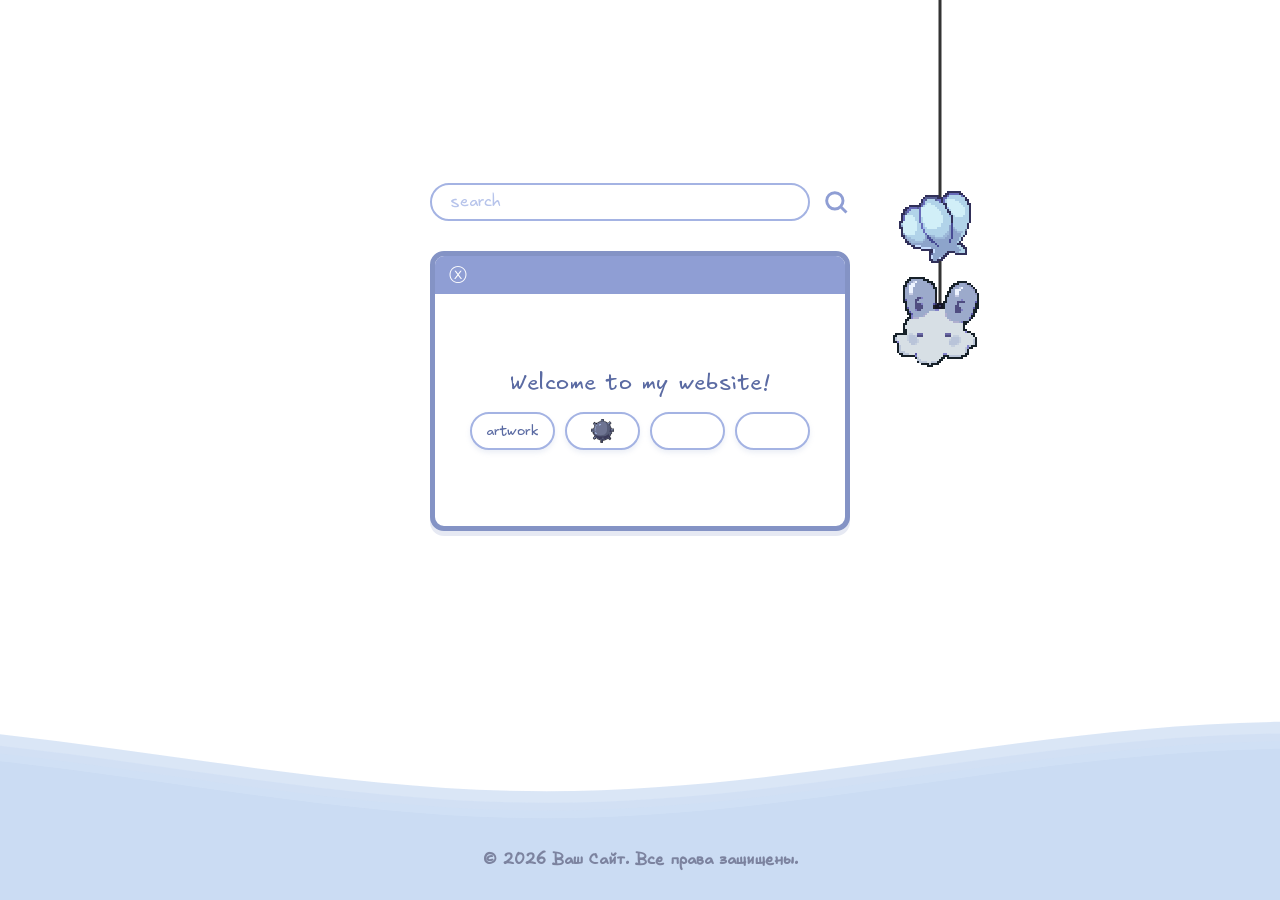
==== commit 5945a85a: "AAjska" ====
--- a/index.html
+++ b/index.html
@@ -8,7 +8,6 @@
 </head>
 <body>
 
-  <!-- Верхняя секция сайта -->
   <main class="main-content">
     <div class="search-container">
       <input type="text" placeholder="search" class="search-input">
--- a/style.css
+++ b/style.css
@@ -9,7 +9,7 @@
   font-style: normal;
 }
 
-/* Растягиваем сайт на весь экран */
+
 body {
   margin: 0;
   padding: 0;
@@ -22,7 +22,7 @@
   user-select: none;
 }
 
-/* Верхняя основная секция */
+
 .main-content {
   flex: 1;
   position: relative;
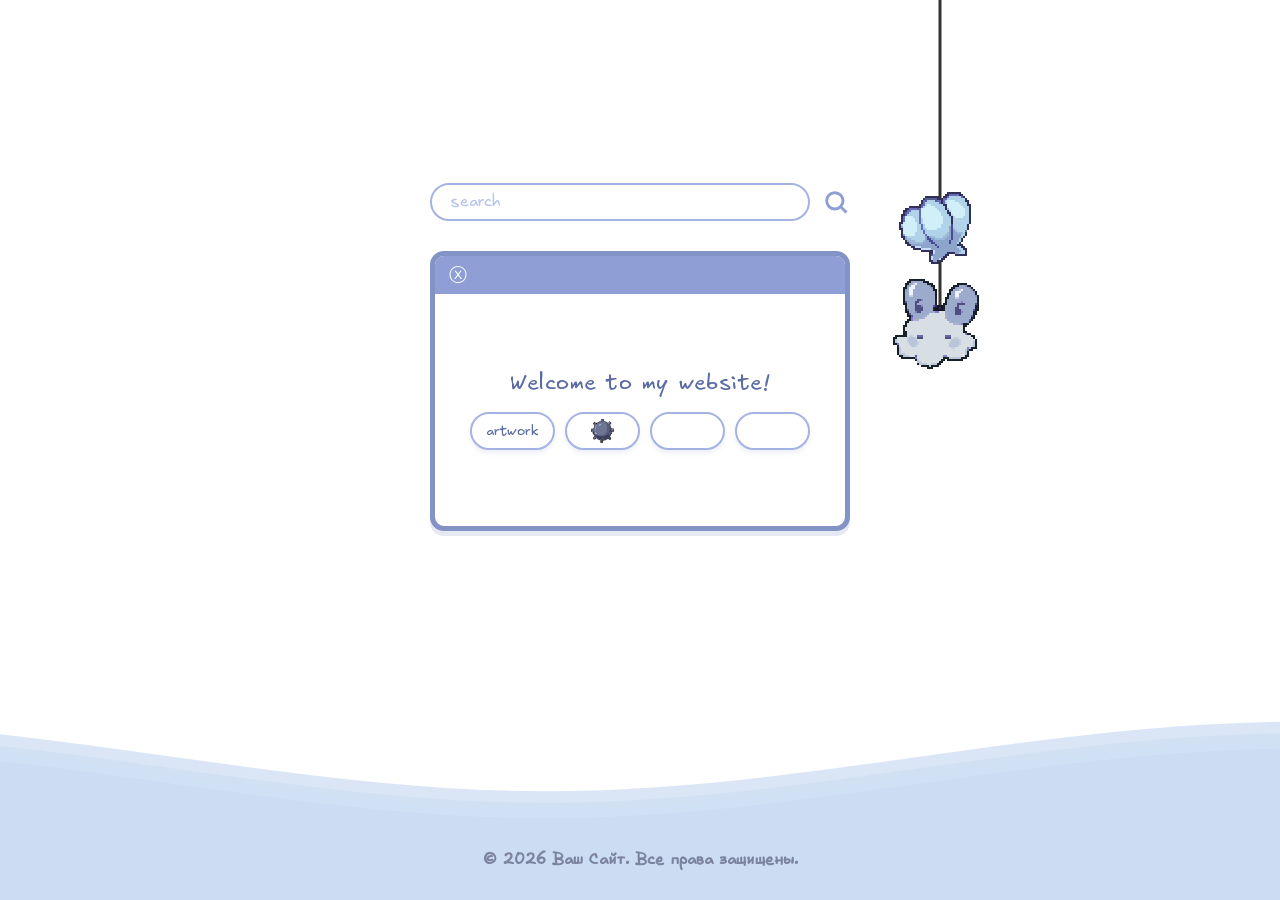
==== commit 6599eb83: "PHP" ====
--- a/index.html
+++ b/index.html
@@ -1,3 +1,5 @@
+
+
 <!DOCTYPE html>
 <html lang="ru">
 <head>
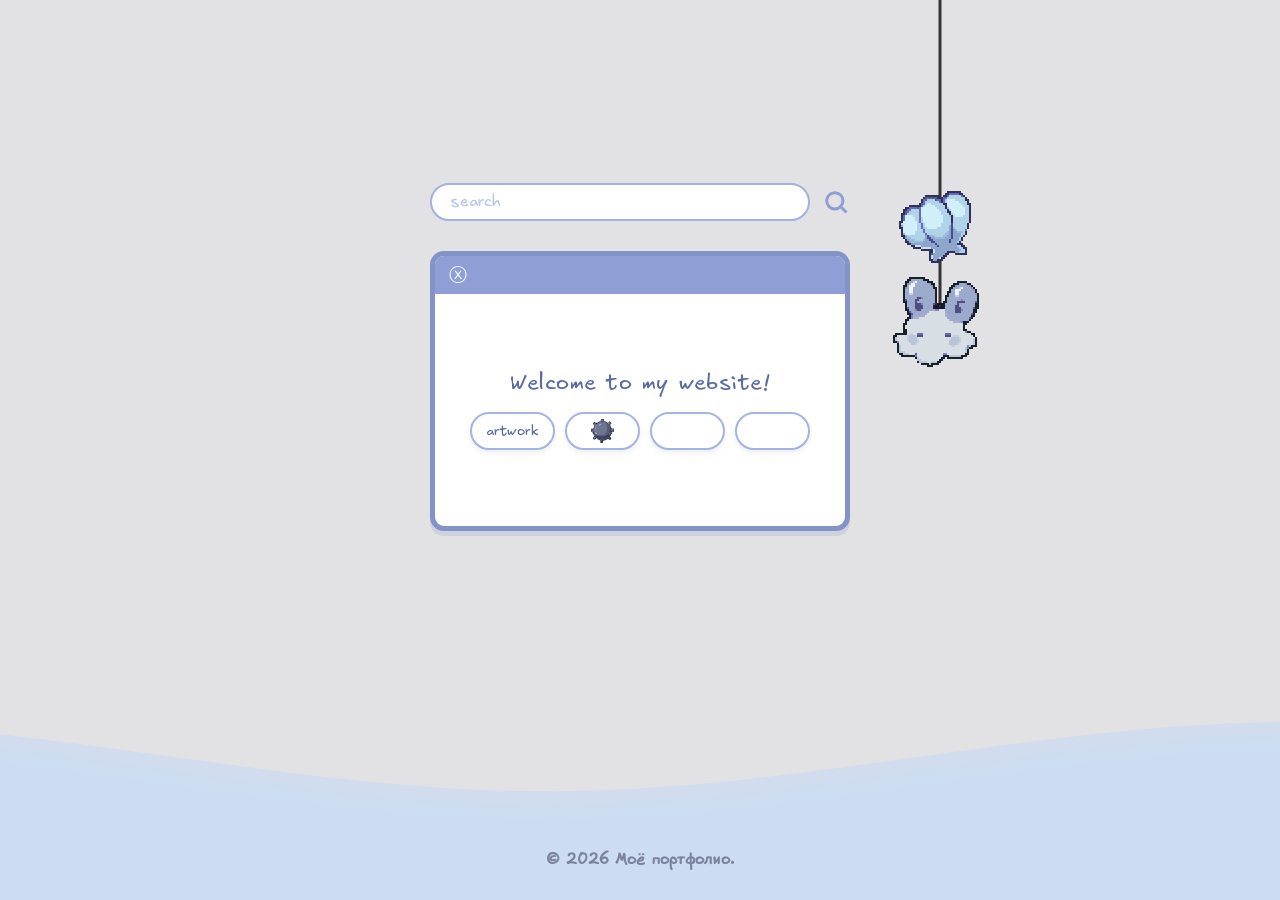
==== commit 1287874e: "Edit footer" ====
--- a/index.html
+++ b/index.html
@@ -105,7 +105,7 @@
 
   <!-- Нижний подвал -->
   <footer class="footer">
-    © 2026 Ваш Сайт. Все права защищены.
+    © 2026 Моё портфолио.
   </footer>
 
   <!-- Интерактивная нить и брелоки -->
--- a/style.css
+++ b/style.css
@@ -16,7 +16,7 @@
   min-height: 100vh;
   display: flex;
   flex-direction: column;
-  background-color: #ffffff;
+  background-color: #e2e1e4;
   font-family: 'MyCustomFont', sans-serif;
   overflow-x: hidden;
   user-select: none;
@@ -46,7 +46,7 @@
   width: 380px;
   height: 38px;
   border-radius: 20px;
-  border: 2px solid #a4b3e3;
+  border: 2px solid #a4afe3;
   padding: 0 18px;
   font-family: inherit;
   font-size: 16px;
